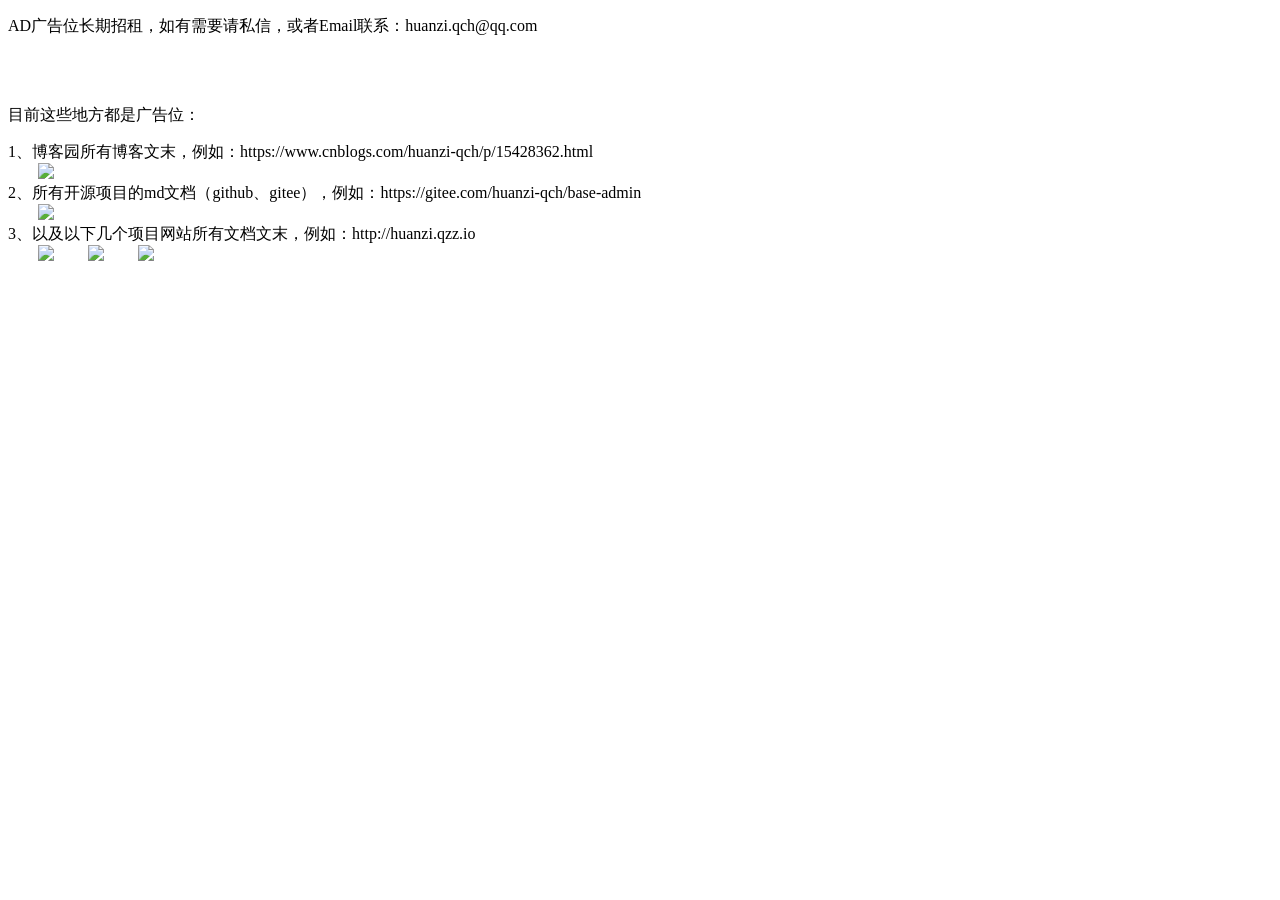
==== file-server/ad/adservice.html @ 12c72593 "1" ====
<!DOCTYPE html>
<html lang="en">
<head>
    <title>AD广告位服务</title>
    <meta http-equiv="Content-Type" content="text/html; charset=utf-8" />
    <meta http-equiv="cache-control" content="no-cache, no-store, must-revalidate"/>
    <meta http-equiv="pragma" content="no-cache"/>
    <meta http-equiv="expires" content="0"/>
    <!-- 引入logo图片 -->
    <link rel="shortcut icon" type="image/x-icon" href="/file-server/images/logo.png" media="screen"/>
    <style>
        img{
            width: 30%;
            margin-left: 30px;
        }
    </style>
</head>
<body>
    <p>AD广告位长期招租，如有需要请私信，或者Email联系：huanzi.qch@qq.com</p>
    <br/><br/>
    <p>目前这些地方都是广告位：</p>
    <span>1、博客园所有博客文末，例如：https://www.cnblogs.com/huanzi-qch/p/15428362.html</span><br/>
    <img src="https://img2020.cnblogs.com/blog/1353055/202110/1353055-20211020163930849-528139085.png" referrerpolicy="no-referrer"/><br/>

    <span>2、所有开源项目的md文档（github、gitee），例如：https://gitee.com/huanzi-qch/base-admin</span><br/>
    <img src="https://img2020.cnblogs.com/blog/1353055/202110/1353055-20211020163944961-1280372499.png" referrerpolicy="no-referrer"/><br/>

    <span>3、以及以下几个项目网站所有文档文末，例如：http://huanzi.qzz.io</span><br/>
    <img src="https://img2020.cnblogs.com/blog/1353055/202110/1353055-20211020163955973-1180918033.png" referrerpolicy="no-referrer"/>
    <img src="https://img2020.cnblogs.com/blog/1353055/202110/1353055-20211020164006782-738302446.png" referrerpolicy="no-referrer"/>
    <img src="https://img2020.cnblogs.com/blog/1353055/202110/1353055-20211020164025324-1497251086.png" referrerpolicy="no-referrer"/>
</body>
</html>
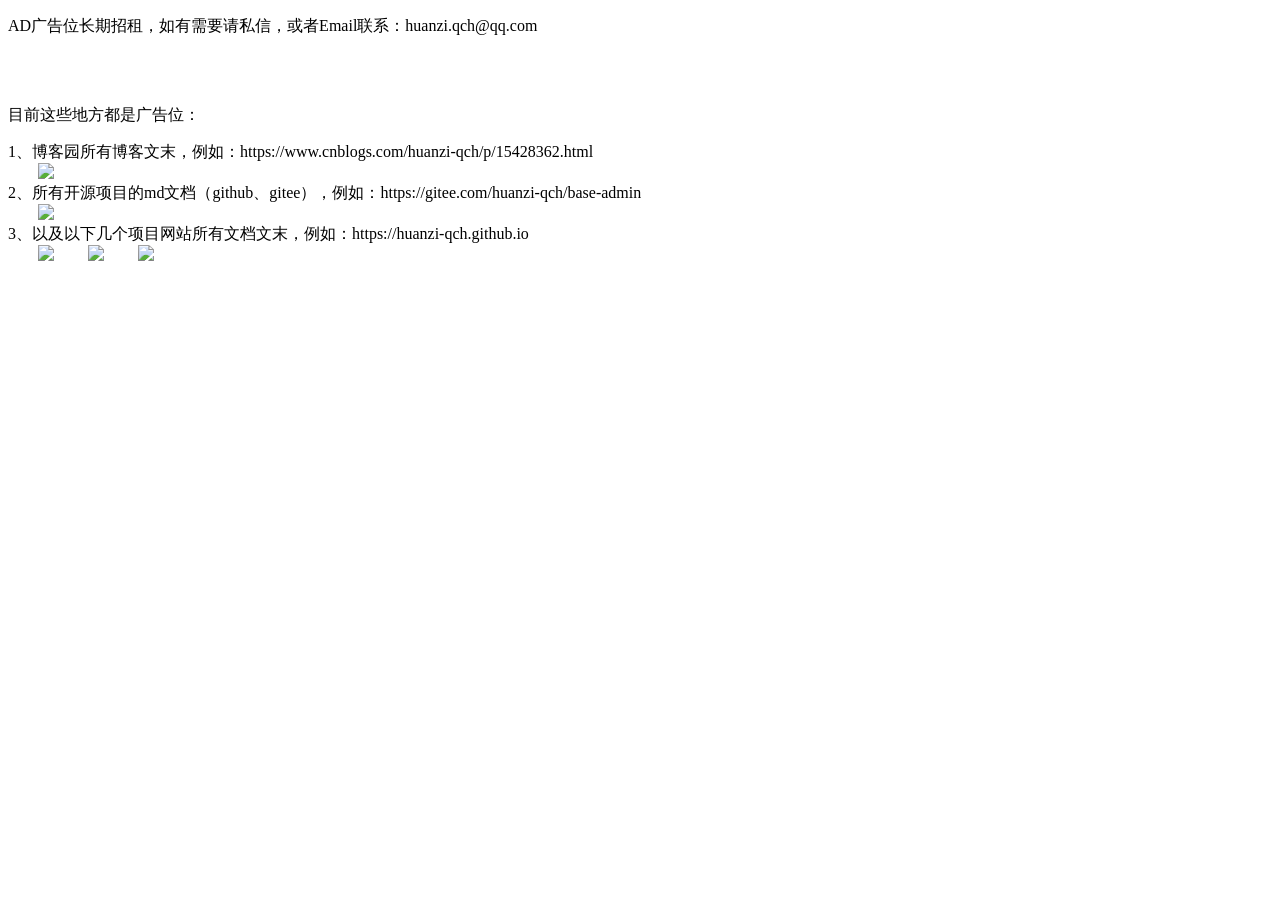
==== commit 6ce6c4b7: "1" ====
--- a/file-server/ad/adservice.html
+++ b/file-server/ad/adservice.html
@@ -25,7 +25,7 @@
     <span>2、所有开源项目的md文档（github、gitee），例如：https://gitee.com/huanzi-qch/base-admin</span><br/>
     <img src="https://img2020.cnblogs.com/blog/1353055/202110/1353055-20211020163944961-1280372499.png" referrerpolicy="no-referrer"/><br/>
 
-    <span>3、以及以下几个项目网站所有文档文末，例如：http://huanzi.qzz.io</span><br/>
+    <span>3、以及以下几个项目网站所有文档文末，例如：https://huanzi-qch.github.io</span><br/>
     <img src="https://img2020.cnblogs.com/blog/1353055/202110/1353055-20211020163955973-1180918033.png" referrerpolicy="no-referrer"/>
     <img src="https://img2020.cnblogs.com/blog/1353055/202110/1353055-20211020164006782-738302446.png" referrerpolicy="no-referrer"/>
     <img src="https://img2020.cnblogs.com/blog/1353055/202110/1353055-20211020164025324-1497251086.png" referrerpolicy="no-referrer"/>
